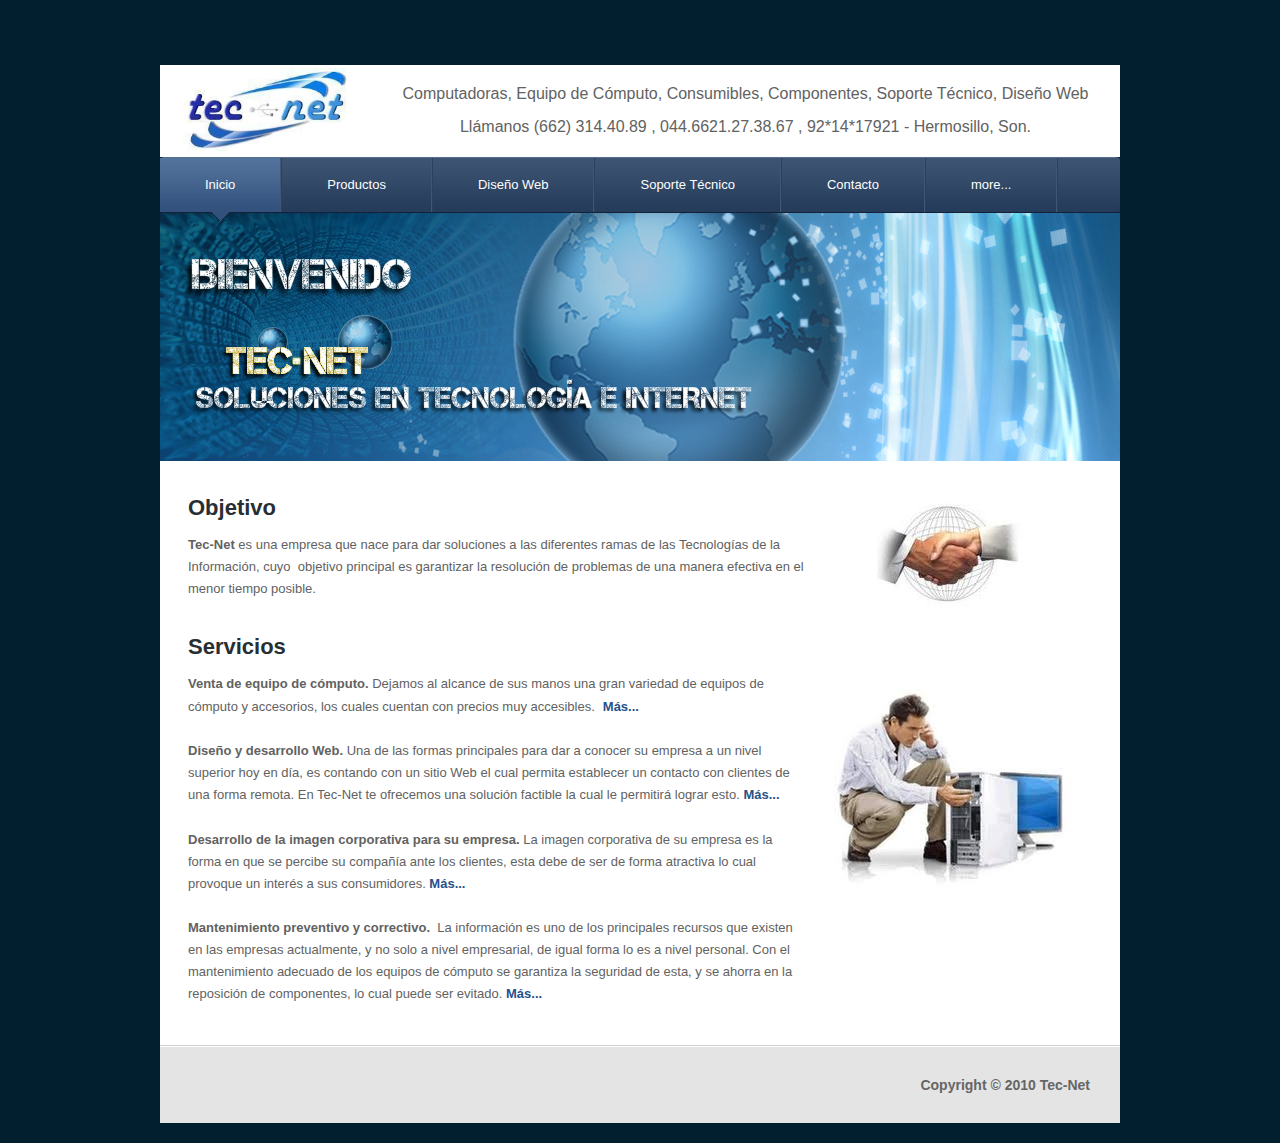
==== index.html @ 1e1eaf92 "Creando mi sitio web" ====
<!DOCTYPE html PUBLIC "-//W3C//DTD XHTML 1.1//EN" "http://www.w3.org/TR/xhtml11/DTD/xhtml11.dtd">
<!-- saved from url=(0079)index.html -->
<html xmlns="http://www.w3.org/1999/xhtml"><link type="text/css" rel="stylesheet" id="dark-mode-custom-link"><link type="text/css" rel="stylesheet" id="dark-mode-general-link">

<style lang="en" type="text/css" id="dark-mode-custom-style"></style><style lang="en" type="text/css" id="dark-mode-native-style"></style><head><meta http-equiv="Content-Type" content="text/html; charset=UTF-8">
<!--
<script src="./index_files /analytics.js.descarga" type="text/javascript"></script>
<script type="text/javascript">window.addEventListener('DOMContentLoaded',function(){var v=archive_analytics.values;v.service='wb';v.server_name='wwwb-app223.us.archive.org';v.server_ms=252;archive_analytics.send_pageview({});});</script>
<script type="text/javascript" src="./index_files/bundle-playback.js.descarga" charset="utf-8"></script>
<script type="text/javascript" src="./index_files/wombat.js.descarga" charset="utf-8"></script>

<script type="text/javascript">
  __wm.init("https://web.archive.org/web");
  __wm.wombat("http://www.tec-net.com.mx:80/index.html","20101022164739","https://web.archive.org/","web","/_static/",
	      "1287766059");
</script>-->
<link rel="stylesheet" type="text/css" href="./index_files/banner-styles.css">
<link rel="stylesheet" type="text/css" href="./index_files/iconochive.css">
<!-- End Wayback Rewrite JS Include -->

<meta http-equiv="X-UA-Compatible" content="IE=EmulateIE7">
<title> Tec-Net - Soluciones en tecnología e Internet: Equipos, Accesorios. Desarrollo y Diseño Web, Hosting, Marketing Digital</title>

  <!--[if lt IE 7]>
<style>
#content
{
    height:400px !important;
}
</style>
<![endif]-->
<meta name="description" content="Venta, reparación y refacciones de equipo de computo, Implementacion de sitios web, Soporte técnico, Recarga de tintas y toners, Publicidad, Impresoras">
<meta name="keywords" content="Hermosillo, Sonora, México, Computadoras, Memorias, Monitores, Impresoras, Discos Duros, Cables, Redes, CD/DVD, Cámaras Web, Bocinas, Mouses, Teclado, Mouse, Gabinetes, Consumibles, Audifonos, micrófonos, Teclados Multifuncionales, shop, informática, comu">

 

<script type="text/javascript">var STATIC_BASE = 'https://web.archive.org/web/20101022164739/http://cdn1.weebly.com/';</script><script type="text/javascript" src="./index_files/prototype.js.descarga"></script>
<script type="text/javascript" src="./index_files/effects-1.8.2.js.descarga"></script>
<script type="text/javascript" src="./index_files/weebly.js.descarga"></script>
<script type="text/javascript" src="./index_files/lightbox202.js.descarga"></script>
<script type="text/javascript" src="./index_files/flyout_menus.js.descarga"></script>
<script type="text/javascript">var IS_ARCHIVE=1;function initFlyouts(){initPublishedFlyoutMenus([{"id":"436995264576683084","title":"Inicio","url":"index.html"},{"id":"172310445762094205","title":"Productos","url":"productos.html"},{"id":"516392729910223888","title":"Dise&ntilde;o Web","url":"disentildeo-web.html"},{"id":"432599811916797861","title":"Soporte T&eacute;cnico","url":"soporte-teacutecnico.html"},{"id":"375317722155957999","title":"Contacto","url":"contacto.html"},{"id":"699959606520725975","title":"Imagen Corporativa","url":"imagen-corporativa.html"}],'436995264576683084','<li class=\'weebly-nav-more\'><a href=\"#\">more...</a></li>','active')}if (Prototype.Browser.IE) window.onload=initFlyouts; else document.observe('dom:loaded', initFlyouts);</script>

<link rel="stylesheet" href="./index_files/common.css" type="text/css">
<link rel="stylesheet" type="text/css" href="./index_files/main_style.css" title="weebly-theme-css">
<style type="text/css">
#weebly_page_content_container div.paragraph, #weebly_page_content_container p, #weebly_page_content_container .product-description, .blog-sidebar div.paragraph, .blog-sidebar p{}
#weebly_page_content_container h2, #weebly_page_content_container .product-title, .blog-sidebar h2{}
#weebly_site_title{}
</style>
<style type="text/css">
.weebly_header {
	background-image: url(uploads/5/0/2/6/5026213/header_images/1284127776.jpg) !important;
	background-position: 0 0 !important;
}
</style>
<style type="text/css"></style><script src="chrome-extension://enegjkbbakeegngfapepobipndnebkdk/web3_insights_page.js"></script></head>
<body class="weeblypage-index"><!-- BEGIN WAYBACK TOOLBAR INSERT -->
<style type="text/css">
body {
  margin-top:0 !important;
  padding-top:0 !important;
  /*min-width:800px !important;*/
}
</style>
<!--<script>__wm.rw(0);</script>-->
<div id="wm-ipp-base" lang="en" style="display: block; direction: ltr;">
</div>
<!--<div id="wm-ipp-print">The Wayback Machine - https://web.archive.org/web/20101022164739/http://www.tec-net.com.mx:80/index.html</div>
<div id="donato" style="position:relative;width:100%;">
  <div id="donato-base">
    <iframe id="donato-if" src="./index_files/donate.html" scrolling="no" frameborder="0" style="width:100%; height:100%">
    </iframe>
  </div>
</div>-->
<!--
<script type="text/javascript">
__wm.bt(650,27,25,2,"web","http://www.tec-net.com.mx/index.html","20101022164739",1996,"/_static/",["index_files/banner-styles.css?v=omkqRugM","index_files/iconochive.css?v=qtvMKcIJ"], false);
  __wm.rw(1);
</script>-->
<!-- END WAYBACK TOOLBAR INSERT -->
    <div id="wrapper">
            <div><table bgcolor="#FFFFFF" width="960"><tbody><tr>
              <td bgcolor="#FFFFFF" width="207" align="center"><img src="./index_files/logo tec-net.jpg" width="167" height="83"></td>
              <td align="center"><p><font size="3">Computadoras, Equipo de Cómputo, Consumibles, Componentes, Soporte Técnico, Diseño Web</font></p>
              <p><font size="3">Llámanos (662) 314.40.89 , 044.6621.27.38.67 , 92*14*17921 - Hermosillo, Son.</font></p></td></tr></tbody></table></div>
            
            <div id="navigation">
                
<ul id="">  
  <li id="active" style="position: relative;"><a href="index.html" style="position: relative;">Inicio</a></li><li id="pg172310445762094205" style="position: relative;"><a href="productos.html" style="position: relative;">Productos</a></li><li id="pg516392729910223888" style="position: relative;"><a href="disentildeo-web.html" style="position: relative;">Diseño Web</a></li><li id="pg432599811916797861" style="position: relative;"><a href="soporte-teacutecnico.html" style="position: relative;">Soporte Técnico</a></li><li id="pg375317722155957999" style="position: relative;"><a href="contacto.html" style="position: relative;">Contacto</a></li><li id="pg699959606520725975" style="position: relative; display: none;"><a href="index.html" style="position: relative;">Imagen Corporativa</a></li>
<li class="weebly-nav-more" id="" style="position: relative;"><a href="index.html#" id="weebly-nav-more-a" style="position: relative;">more...</a></li>
</ul>
            </div>
    
        <div id="header" class="weebly_header">
        </div>
            
            <div id="content">
                <!-- WEEBLY_START_CONTENT --><div id="weebly_page_content_container"><div><div id="452281109707554677-parent" class="weebly-splitpane-2" style="width: 100%;">
  <div id="452281109707554677-lhs" class="column" style="width: 68.9013%; float: left; overflow: visible; margin: 0; padding: 0;">
    <div style="padding-right: 5px;" class="columnlistp">
       <h2 style=" text-align: left; ">Objetivo</h2>
<div class="paragraph" style=" text-align: left; display: block; "><span style="font-weight: bold;">Tec-Net</span> es una empresa que nace para dar soluciones a las diferentes ramas de las Tecnologías de la Información, cuyo&nbsp; objetivo principal es garantizar la resolución de problemas de una manera efectiva en el menor tiempo posible.<br></div>


    </div>
  </div>
  <div id="452281109707554677-rhs" class="column" style="width: 30.0986%; left: 30.0986%; float: left; overflow: visible; margin: 0; padding: 0;">
    <div style="padding-left: 5px;" class="columnlistp">
       <div><div style="text-align: center;"><a><img src="./index_files/objetivo.jpeg" style="margin-top: 10px; margin-bottom: 10px; margin-left: 10px; margin-right: 10px; border-width:0;" alt="Picture" class="galleryImageBorder"></a><div style="display: block; font-size: 90%; margin-top: -10px; margin-bottom: 10px;"></div></div></div>

 
    </div>
  </div>

  

</div>

<div style="clear: both; visibility: hidden; height: 0px; overflow: hidden;"></div></div>

<div><div id="154434432283233479-parent" class="weebly-splitpane-2" style="width: 100%;">
  <div id="154434432283233479-lhs" class="column" style="width: 68.7904%; float: left; overflow: visible; margin: 0; padding: 0;">
    <div style="padding-right: 5px;" class="columnlistp">
       <h2 style=" text-align: left; ">Servicios</h2>
<div class="paragraph" style=" text-align: left; display: block; ">     <span style="font-weight: bold;">Venta de equipo de cómputo.</span> Dejamos al alcance de sus manos una gran variedad de equipos de cómputo y accesorios, los cuales cuentan con precios muy accesibles.<span style="font-size: 12pt; font-family: &quot;Times New Roman&quot;;">&nbsp; </span><a style="font-weight: bold;" href="productos.html">Más...</a><br><br><span style="font-weight: bold;">Diseño y desarrollo Web. </span>Una de las formas principales para dar a conocer su empresa a un nivel superior hoy en día, es contando con un sitio Web el cual permita establecer un contacto con clientes de una forma remota. En Tec-Net te ofrecemos una solución factible la cual le permitirá lograr esto. <a style="font-weight: bold;" href="disentildeo-web.html">Más...</a><br><br><span style="font-weight: bold;">Desarrollo de la imagen corporativa para su empresa. </span>La imagen corporativa de su empresa es la forma en que se percibe su compañía ante los clientes, esta debe de ser de forma atractiva lo cual provoque un interés a sus consumidores. <a style="font-weight: bold;" href="disentildeo-web.html">Más...</a><br><br><span style="font-weight: bold;">Mantenimiento preventivo y correctivo.</span>&nbsp; La información es uno de los principales recursos que existen en las empresas actualmente, y no solo a nivel empresarial, de igual forma lo es a nivel personal. Con el mantenimiento adecuado de los equipos de cómputo se garantiza la seguridad de esta, y se ahorra en la reposición de componentes, lo cual puede ser evitado. <a style="font-weight: bold;" href="soporte-teacutecnico.html">Más...</a><br></div>


    </div>
  </div>
  <div id="154434432283233479-rhs" class="column" style="width: 30.2095%; left: 30.2095%; float: left; overflow: visible; margin: 0; padding: 0;">
    <div style="padding-left: 5px;" class="columnlistp">
       <div class="paragraph" style=" text-align: left; "><br><br></div>

<div><div style="text-align: center;"><a><img src="./index_files/servicios.jpeg" style="margin-top: 10px; margin-bottom: 10px; margin-left: 10px; margin-right: 10px; border-width:0;" alt="Picture" class="galleryImageBorder"></a><div style="display: block; font-size: 90%; margin-top: -10px; margin-bottom: 10px;"></div></div></div>

 
    </div>
  </div>

  

</div>

<div style="clear: both; visibility: hidden; height: 0px; overflow: hidden;"></div></div>

</div>
            </div>
                <div id="footer">
                   Copyright © 2010 Tec-Net
                </div>
    </div> 


    



<!--
     FILE ARCHIVED ON 16:47:39 Oct 22, 2010 AND RETRIEVED FROM THE
     INTERNET ARCHIVE ON 22:55:25 Dec 24, 2021.
     JAVASCRIPT APPENDED BY WAYBACK MACHINE, COPYRIGHT INTERNET ARCHIVE.

     ALL OTHER CONTENT MAY ALSO BE PROTECTED BY COPYRIGHT (17 U.S.C.
     SECTION 108(a)(3)).
-->
<!--
playback timings (ms):
  captures_list: 62.839
  exclusion.robots: 0.183
  exclusion.robots.policy: 0.176
  RedisCDXSource: 0.569
  esindex: 0.008
  LoadShardBlock: 44.289 (3)
  PetaboxLoader3.datanode: 74.21 (4)
  CDXLines.iter: 15.33 (3)
  load_resource: 182.968
  PetaboxLoader3.resolve: 120.284
--><div id="lightbox2-overlay" style="display: none;"></div><div id="lightbox2" style="display: none;"><div id="outerImageContainer"><div id="imageContainer"><img id="lightboxImage"><div id="hoverNav"><a id="prevLink" href="index.html#"></a><a id="nextLink" href="index.html#"></a></div><div id="loading"><a id="loadingLink" href="index.html#"><img src="./index_files/loading.gif"></a></div></div></div><div id="imageDataContainer" class="clearfix"><div id="imageData"><div id="imageDetails"><span id="caption"></span><span id="numberDisplay"></span></div><div id="bottomNav"><a id="bottomNavClose" href="index.html#"><img src="./index_files/closelabel.gif"></a><a id="bottomNavNext" href="index.html#"><img src="./index_files/mininext.jpg"></a><a id="bottomNavPrev" href="index.html#"><img src="./index_files/miniprev.jpg"></a></div></div></div></div><div id="weebly-menus"><div class="weebly-menu-wrap" style="position: absolute; display: none;"><ul class="weebly-menu" id=""><li id="weebly-nav-699959606520725975" style="position: relative;"><a href="imagen-corporativa.html" style="position: relative;"><span class="weebly-menu-title">Imagen Corporativa</span></a></li></ul></div></div></body></html>
---- index_files/banner-styles.css ----
/*@import 'record.css'; /* for SPN1 */

#wm-ipp-base {
  min-height:65px;
  padding:0;
  margin:0;
  border:none;
  background:none transparent;
}
#wm-ipp {
  z-index: 2147483647;
}
#wm-ipp, #wm-ipp * {
  font-family:Lucida Grande, Helvetica, Arial, sans-serif;
  font-size:12px;
  line-height:1.2;
  letter-spacing:0;
  width:auto;
  height:auto;
  max-width:none;
  max-height:none;
  min-width:0 !important;
  min-height:0;
  outline:none;
  float:none;
  text-align:left;
  border:none;
  color: #000;
  text-indent: 0;
  position: initial;
  background: none;
}
#wm-ipp div, #wm-ipp canvas {
  display: block;
}
#wm-ipp div, #wm-ipp tr, #wm-ipp td, #wm-ipp a, #wm-ipp form {
  padding:0;
  margin:0;
  border:none;
  border-radius:0;
  background-color:transparent;
  background-image:none;
  /*z-index:2147483640;*/
  height:auto;
}
#wm-ipp table {
  border:none;
  border-collapse:collapse;
  margin:0;
  padding:0;
  width:auto;
  font-size:inherit;
}
#wm-ipp form input {
  padding:1px !important;
  height:auto;
  display:inline;
  margin:0;
  color: #000;
  background: none #fff;
  border: 1px solid #666;
}
#wm-ipp form input[type=submit] {
  padding:0 8px !important;
  margin:1px 0 1px 5px !important;
  width:auto !important;
  border: 1px solid #000 !important;
  background: #fff !important;
  color: #000 !important;
}
#wm-ipp a {
  display: inline;
}    
#wm-ipp a:hover{
  text-decoration:underline;
}
#wm-ipp a.wm-btn:hover {
  text-decoration:none;
  color:#ff0 !important;
}
#wm-ipp a.wm-btn:hover span {
  color:#ff0 !important;
}
#wm-ipp #wm-ipp-inside {
  margin: 0 6px;
  border:5px solid #000;
  border-top:none;
  background-color:rgba(255,255,255,0.9);
  -moz-box-shadow:1px 1px 4px #333;
  -webkit-box-shadow:1px 1px 4px #333;
  box-shadow:1px 1px 4px #333;
  border-radius:0 0 8px 8px;
}
/* selectors are intentionally verbose to ensure priority */
#wm-ipp #wm-logo {
  padding:0 10px;
  vertical-align:middle;
  min-width:110px;
  width:15%;
}
#wm-ipp table tr::before, #wm-ipp table tr::after {
  margin: 0;
  height: auto;
}
#wm-ipp table.c {
  vertical-align:top;
  margin-left: 4px;
}
#wm-ipp table.c td {
  border:none !important;
}
#wm-ipp .c td.u {
  padding:3px 0 !important;
  text-align:center;
}
#wm-ipp .c td.n {
  padding:0 0 0 5px !important;
  vertical-align: bottom;
}
#wm-ipp .c td.n a {
  text-decoration:none;
  color:#33f;
  font-weight:bold;
}
#wm-ipp .c td.n td.b {
  padding:0 6px 0 0 !important;
  text-align:right !important;
  overflow:visible;
  white-space:nowrap;
  color:#99a;
  vertical-align:middle;
}
#wm-ipp .c td.n tr.y td.b {
  padding:0 6px 2px 0 !important;
}
#wm-ipp .c td.n td.c {
  background:#000;
  color:#ff0;
  font-weight:bold;
  padding:0 !important;
  text-align:center;
}
#wm-ipp.hi .c td.n td.c {
  color:#ec008c;
}
#wm-ipp .c td.n td.f {
  padding:0 0 0 6px !important;
  text-align:left !important;
  overflow:visible;
  white-space:nowrap;
  color:#99a;
  vertical-align:middle;
}
#wm-ipp .c td.n tr.m td {
  text-transform:uppercase;
  white-space:nowrap;
  padding:2px 0;
}
#wm-ipp .c td.s {
  padding:0 5px 0 0 !important;
  text-align:center;
  vertical-align:bottom;
}
#wm-ipp #wm-nav-captures {
  white-space: nowrap;
}
#wm-ipp .c td.s a.t {
  color:#33f;
  font-weight:bold;
  line-height: 1.8;
}
#wm-ipp .c td.s div.r {
  color: #666;
  font-size:9px;
  white-space:nowrap;
}
#wm-ipp .c td.k {
  vertical-align:bottom;
  padding-bottom:2px;
}
#wm-ipp .c td.s {
  padding:0 5px 2px 0 !important;
}
#wm-ipp td#displayMonthEl {
  padding: 2px 0 !important;
}
#wm-ipp td#displayYearEl {
  padding: 0 0 2px 0 !important;
}

div#wm-ipp-sparkline {
  position:relative;/* for positioning markers */
  white-space:nowrap;
  background-color:#fff;
  cursor:pointer;
  line-height:0.9;
}
#sparklineImgId, #wm-sparkline-canvas {
  position:relative;
  z-index:9012;
  max-width:none;
}
#wm-ipp-sparkline div.yt {
  position:absolute;
  z-index:9010 !important;
  background-color:#ff0 !important;
  top: 0;
}
#wm-ipp-sparkline div.mt {
  position:absolute;
  z-index:9013 !important;
  background-color:#ec008c !important;
  top: 0;
}  
#wm-ipp .r {
  position:relative;
}
#wm-ipp .r a {
  color:#33f;
  border:none;
  position:relative;
  background-color:transparent;
  background-repeat:no-repeat !important;
  background-position:100% 100% !important;
  text-decoration: none;
}
#wm-ipp #wm-capinfo {
  /* prevents notice div background from sticking into round corners of
     #wm-ipp-inside */
  border-radius: 0 0 4px 4px;
}
#wm-ipp #wm-capinfo .c-logo {
  display:block;
  float:left;
  margin-right:3px;
  width:90px;
  min-height:90px;
  max-height: 290px;
  border-radius:45px;
  overflow:hidden;
  background-position:50%;
  background-size:auto 90px;
  box-shadow: 0 0 2px 2px rgba(208,208,208,128) inset;
}
#wm-ipp #wm-capinfo .c-logo span {
  display:inline-block;
}
#wm-ipp #wm-capinfo .c-logo img {
  height:90px;
  position:relative;
  left:-50%;
}
#wm-ipp #wm-capinfo .wm-title {
  font-size:130%;
}
#wm-ipp #wm-capinfo a.wm-selector {
  display:inline-block;
  color: #aaa;
  text-decoration:none !important;
  padding: 2px 8px;
}
#wm-ipp #wm-capinfo a.wm-selector.selected {
  background-color:#666;
}
#wm-ipp #wm-capinfo a.wm-selector:hover {
  color: #fff;
}
#wm-ipp #wm-capinfo.notice-only #wm-capinfo-collected-by,
#wm-ipp #wm-capinfo.notice-only #wm-capinfo-timestamps {
    display: none;
}
#wm-ipp #wm-capinfo #wm-capinfo-notice .wm-capinfo-content {
    background-color:#ff0;
    padding:5px;
    font-size:14px;
    text-align:center;
}
#wm-ipp #wm-capinfo #wm-capinfo-notice .wm-capinfo-content * {
    font-size:14px;
    text-align:center;
}
#wm-ipp #wm-expand {
  right: 1px;
  bottom: -1px;
  color: #ffffff;
  background-color: #666 !important;
  padding:0 5px 0 3px !important;
  border-radius: 3px 3px 0 0 !important;
}
#wm-ipp #wm-expand span {
  color: #ffffff;
}
#wm-ipp #wm-expand #wm-expand-icon {
  display: inline-block;
  transition: transform 0.5s;
  transform-origin: 50% 45%;
}
#wm-ipp #wm-expand.wm-open #wm-expand-icon {
  transform: rotate(180deg);
}
#wm-ipp #wmtb {
  text-align:right;
}
#wm-ipp #wmtb #wmtbURL {
  width: calc(100% - 45px);
}
#wm-ipp #wm-graph-anchor {
  border-right:1px solid #ccc;
}
/* time coherence */
html.wb-highlight {
  box-shadow: inset 0 0 0 3px #a50e3a !important;
}    
.wb-highlight {
  outline: 3px solid #a50e3a !important;
}
#wm-ipp-print {
  display:none !important;
}
@media print {
#wm-ipp-base {
  display:none !important;
}
#wm-ipp-print {
  display:block !important;
  white-space: nowrap;
  overflow: hidden;
  text-overflow: ellipsis;
}
}
@media (min-width:946px) {
#wm-ipp #wm-graph-anchor {
  display:block !important;
}
}
@media (max-width:945px) {
#wm-ipp #wm-graph-anchor {
  display:none !important;
}
#wm-ipp table.c {
  width: 85%;
  width: calc(100% - 131px);
}
}
@media (max-width:1118px) {
#wm-logo {
  display:none !important;
}
}

#wm-btns {
    white-space: nowrap;
}

#wm-btns>#wm-save-snapshot-open {
  margin-right: 7px;
  top: -6px;
}

#wm-btns>#wm-sign-in {
  box-sizing: content-box;
  display: none;
  margin-right: 7px;
  top: -8px;

  /*
  round border around sign in button
  */
  border: 2px #000 solid;
  border-radius: 14px;
  padding-right: 2px;
  padding-bottom: 2px;
  width: 11px;
  height: 11px;
}

#wm-btns>#wm-sign-in>.iconochive-person {
  font-size: 12.5px;
}

#wm-save-snapshot-open > .iconochive-web {
  color:#000;
  font-size:160%;
}

#wm-ipp #wm-share {
  display: flex;
  align-items: flex-end;
  justify-content: space-between;
}

#wm-share > #wm-screenshot {
  display: inline-block;
  margin-right: 3px;
  visibility: hidden;
}

#wm-screenshot > .iconochive-image {
  color:#000;
  font-size:160%;
}

#wm-share > #wm-video {
  display: inline-block;
  margin-right: 3px;
  visibility: hidden;
}

#wm-video > .iconochive-movies {
  color: #000;
  display: inline-block;
  font-size: 150%;
  margin-bottom: 2px;
}

#wm-btns>#wm-save-snapshot-in-progress {
  display: none;
  font-size:160%;
  opacity: 0.5;
  position: relative;
  margin-right: 7px;
  top: -5px;
}

#wm-btns>#wm-save-snapshot-success {
  display: none;
  color: green;
  position: relative;
  top: -7px;
}

#wm-btns>#wm-save-snapshot-fail {
  display: none;
  color: red;
  position: relative;
  top: -7px;
}

.wm-icon-screen-shot {
  background: url("../images/web-screenshot.svg") no-repeat !important;
  background-size: contain !important;
  width: 22px !important;
  height: 19px !important;

  display: inline-block;
}
#donato {
    transition: height 0.5s;
    height: 0;
    margin: 0;
    padding: 0;
}
body.wm-modal {
    height: auto !important;
    overflow: hidden !important;
}
#donato #donato-base {
    width: 100%;
    height: 100%;
    bottom: 0;
    margin: 0;
    padding: 0;
    position: absolute;
    z-index: 2147483639;
}
body.wm-modal #donato #donato-base {
    position: fixed;
    top: 0;
    left: 0;
    right: 0;
    bottom: 0;
    z-index: 2147483640;
}

.wb-autocomplete-suggestions {
    font-family: Lucida Grande, Helvetica, Arial, sans-serif;
    font-size: 12px;
    text-align: left;
    cursor: default;
    border: 1px solid #ccc;
    border-top: 0;
    background: #fff;
    box-shadow: -1px 1px 3px rgba(0,0,0,.1);
    position: absolute;
    display: none;
    z-index: 2147483647;
    max-height: 254px;
    overflow: hidden;
    overflow-y: auto;
    box-sizing: border-box;
}
.wb-autocomplete-suggestion {
    position: relative;
    padding: 0 .6em;
    line-height: 23px;
    white-space: nowrap;
    overflow: hidden;
    text-overflow: ellipsis;
    font-size: 1.02em;
    color: #333;
}
.wb-autocomplete-suggestion b {
    font-weight: bold;
}
.wb-autocomplete-suggestion.selected {
    background: #f0f0f0;
}
---- index_files/iconochive.css ----
@font-face{font-family:'Iconochive-Regular';src:url('https://archive.org/includes/fonts/Iconochive-Regular.eot?-ccsheb');src:url('https://archive.org/includes/fonts/Iconochive-Regular.eot?#iefix-ccsheb') format('embedded-opentype'),url('https://archive.org/includes/fonts/Iconochive-Regular.woff?-ccsheb') format('woff'),url('https://archive.org/includes/fonts/Iconochive-Regular.ttf?-ccsheb') format('truetype'),url('https://archive.org/includes/fonts/Iconochive-Regular.svg?-ccsheb#Iconochive-Regular') format('svg');font-weight:normal;font-style:normal}
[class^="iconochive-"],[class*=" iconochive-"]{font-family:'Iconochive-Regular'!important;speak:none;font-style:normal;font-weight:normal;font-variant:normal;text-transform:none;line-height:1;-webkit-font-smoothing:antialiased;-moz-osx-font-smoothing:grayscale}
.iconochive-Uplevel:before{content:"\21b5"}
.iconochive-exit:before{content:"\1f6a3"}
.iconochive-beta:before{content:"\3b2"}
.iconochive-logo:before{content:"\1f3db"}
.iconochive-audio:before{content:"\1f568"}
.iconochive-movies:before{content:"\1f39e"}
.iconochive-software:before{content:"\1f4be"}
.iconochive-texts:before{content:"\1f56e"}
.iconochive-etree:before{content:"\1f3a4"}
.iconochive-image:before{content:"\1f5bc"}
.iconochive-web:before{content:"\1f5d4"}
.iconochive-collection:before{content:"\2211"}
.iconochive-folder:before{content:"\1f4c2"}
.iconochive-data:before{content:"\1f5c3"}
.iconochive-tv:before{content:"\1f4fa"}
.iconochive-article:before{content:"\1f5cf"}
.iconochive-question:before{content:"\2370"}
.iconochive-question-dark:before{content:"\3f"}
.iconochive-info:before{content:"\69"}
.iconochive-info-small:before{content:"\24d8"}
.iconochive-comment:before{content:"\1f5e9"}
.iconochive-comments:before{content:"\1f5ea"}
.iconochive-person:before{content:"\1f464"}
.iconochive-people:before{content:"\1f465"}
.iconochive-eye:before{content:"\1f441"}
.iconochive-rss:before{content:"\221e"}
.iconochive-time:before{content:"\1f551"}
.iconochive-quote:before{content:"\275d"}
.iconochive-disc:before{content:"\1f4bf"}
.iconochive-tv-commercial:before{content:"\1f4b0"}
.iconochive-search:before{content:"\1f50d"}
.iconochive-search-star:before{content:"\273d"}
.iconochive-tiles:before{content:"\229e"}
.iconochive-list:before{content:"\21f6"}
.iconochive-list-bulleted:before{content:"\2317"}
.iconochive-latest:before{content:"\2208"}
.iconochive-left:before{content:"\2c2"}
.iconochive-right:before{content:"\2c3"}
.iconochive-left-solid:before{content:"\25c2"}
.iconochive-right-solid:before{content:"\25b8"}
.iconochive-up-solid:before{content:"\25b4"}
.iconochive-down-solid:before{content:"\25be"}
.iconochive-dot:before{content:"\23e4"}
.iconochive-dots:before{content:"\25a6"}
.iconochive-columns:before{content:"\25af"}
.iconochive-sort:before{content:"\21d5"}
.iconochive-atoz:before{content:"\1f524"}
.iconochive-ztoa:before{content:"\1f525"}
.iconochive-upload:before{content:"\1f4e4"}
.iconochive-download:before{content:"\1f4e5"}
.iconochive-favorite:before{content:"\2605"}
.iconochive-heart:before{content:"\2665"}
.iconochive-play:before{content:"\25b6"}
.iconochive-play-framed:before{content:"\1f3ac"}
.iconochive-fullscreen:before{content:"\26f6"}
.iconochive-mute:before{content:"\1f507"}
.iconochive-unmute:before{content:"\1f50a"}
.iconochive-share:before{content:"\1f381"}
.iconochive-edit:before{content:"\270e"}
.iconochive-reedit:before{content:"\2710"}
.iconochive-gear:before{content:"\2699"}
.iconochive-remove-circle:before{content:"\274e"}
.iconochive-plus-circle:before{content:"\1f5d6"}
.iconochive-minus-circle:before{content:"\1f5d5"}
.iconochive-x:before{content:"\1f5d9"}
.iconochive-fork:before{content:"\22d4"}
.iconochive-trash:before{content:"\1f5d1"}
.iconochive-warning:before{content:"\26a0"}
.iconochive-flash:before{content:"\1f5f2"}
.iconochive-world:before{content:"\1f5fa"}
.iconochive-lock:before{content:"\1f512"}
.iconochive-unlock:before{content:"\1f513"}
.iconochive-twitter:before{content:"\1f426"}
.iconochive-facebook:before{content:"\66"}
.iconochive-googleplus:before{content:"\67"}
.iconochive-reddit:before{content:"\1f47d"}
.iconochive-tumblr:before{content:"\54"}
.iconochive-pinterest:before{content:"\1d4df"}
.iconochive-popcorn:before{content:"\1f4a5"}
.iconochive-email:before{content:"\1f4e7"}
.iconochive-embed:before{content:"\1f517"}
.iconochive-gamepad:before{content:"\1f579"}
.iconochive-Zoom_In:before{content:"\2b"}
.iconochive-Zoom_Out:before{content:"\2d"}
.iconochive-RSS:before{content:"\1f4e8"}
.iconochive-Light_Bulb:before{content:"\1f4a1"}
.iconochive-Add:before{content:"\2295"}
.iconochive-Tab_Activity:before{content:"\2318"}
.iconochive-Forward:before{content:"\23e9"}
.iconochive-Backward:before{content:"\23ea"}
.iconochive-No_Audio:before{content:"\1f508"}
.iconochive-Pause:before{content:"\23f8"}
.iconochive-No_Favorite:before{content:"\2606"}
.iconochive-Unike:before{content:"\2661"}
.iconochive-Song:before{content:"\266b"}
.iconochive-No_Flag:before{content:"\2690"}
.iconochive-Flag:before{content:"\2691"}
.iconochive-Done:before{content:"\2713"}
.iconochive-Check:before{content:"\2714"}
.iconochive-Refresh:before{content:"\27f3"}
.iconochive-Headphones:before{content:"\1f3a7"}
.iconochive-Chart:before{content:"\1f4c8"}
.iconochive-Bookmark:before{content:"\1f4d1"}
.iconochive-Documents:before{content:"\1f4da"}
.iconochive-Newspaper:before{content:"\1f4f0"}
.iconochive-Podcast:before{content:"\1f4f6"}
.iconochive-Radio:before{content:"\1f4fb"}
.iconochive-Cassette:before{content:"\1f4fc"}
.iconochive-Shuffle:before{content:"\1f500"}
.iconochive-Loop:before{content:"\1f501"}
.iconochive-Low_Audio:before{content:"\1f509"}
.iconochive-First:before{content:"\1f396"}
.iconochive-Invisible:before{content:"\1f576"}
.iconochive-Computer:before{content:"\1f5b3"}
---- index_files/common.css ----
/* Fix IE image resizing */
img{-ms-interpolation-mode:bicubic}

/**************** Blog Styles ****************/

.blog-body {

}

.blog-sidebar-separator {
	padding: 0 10px;
}

#blog-title {
        padding-top: 10px;
        font-size:15px;
        line-height: 20px;
        font-weight: normal;
        font-family: 'Lucida Grande',  'Lucida Sans Unicode', Verdana, Sans-Serif;
}

#blog-title a {
        text-decoration:none;
}

#blog-title a:hover {
        border:none;
        color:#68f;
}

#blog-title-link {
	display: block;
}

#blog-date {
	float: left;
        padding-left: 0px;
        font-size: 13px;
}

#blog-content {
        text-align: justify;
	clear: both;
	margin-bottom: 15px;
}

#blog-content ul {
        padding: 25px;
}

#blog-separator {
	clear: both;
        border-bottom: 1px solid #ddd;
        padding-top: 2px;
        margin-top: 0px;
        font-size: 2px;
        height: 2px;
}

#blog-author {
        background: #fbfbfb;
        border-bottom: 1px solid #f9f9f9;
        padding: 0px 5px 2px 5px;
        margin: 0px 0 2px 0;
        float: right;
}

#blog-comments {
        float: right;
	margin: 0 0 0 0;
	font-size: 13px;
} 

#blog-post-title {
	border: 1px solid #ccc; 
	width: 100%;
	display: block;
        padding: 4px 0;
        font-size:15px;
        font-weight: normal;
        font-family: 'Lucida Grande',  'Lucida Sans Unicode', Verdana, Sans-Serif;

}

.blog-sidebar {
	width: 215px;
}

.column-blog {
	float: right; 
	width: 200px; 
	margin: 0; 
	padding: 0;
}

/**************** Contact Form Style  ****************/

#weeblyform {
	line-height: 16px;
}
#weeblyform textarea {
	font-family: "Lucida Grande",Tahoma,Arial,sans-serif;
	padding: 2px;
	border: 1px solid #abadb3;
	font-size: 13px;
	background: #FFF;
	color: #000;
	line-height: 1.2em;
	height: 140px;
	width: 300px;	
}
#weeblyform .formfield {
	margin: 5px 0px;
}
#weeblyform label.field {
	font-family: "Lucida Grande",Tahoma,Arial,sans-serif;
	font-size: 13px;
	display: block;
	font-weight: bold;
	padding-bottom: 2px;
}
#weeblyform input.text {
	font-family: "Lucida Grande",Tahoma,Arial,sans-serif;
	width: 175px;
	padding: 3px 2px;
	background: #FFF;
	border: 1px solid #abadb3;
	color: #000;
	font-size: 13px;
}
#weeblyform input.button {
	padding: 1px;
	margin: 0;
}


/**************** Blog Comment Style  ****************/

#commentAreaTitle {
	margin: 10px 0 20px 0;
	padding: 0px;
}

#commentArea .blogCommentWrap .blogCommentDate p, #commentArea .blogCommentWrap .blogCommentAuthor p {
        margin: 0;
        padding: 0;
}

#commentArea .blogCommentWrap .blogCommentDate p {
        padding-bottom: 15px;
}

#commentArea .blogCommentWrap .blogCommentText p {
	margin: 0;
	padding: 0;
}

.blogCommentAuthor {
	background: transparent url(https://web.archive.org/web/20130817075308im_/http://images.weebly.com/weebly/images/commenticon.gif) no-repeat scroll center left;
	padding-left: 15px;
	float: left;
	display: block;
	font-weight: bold;
}

.blogCommentPro .blogCommentAuthor {
	background: transparent url(https://web.archive.org/web/20130817075308im_/http://images.weebly.com/weebly/images/commenticon-pro.gif) no-repeat scroll center left;
}

.blogCommentDate {
	display: block;
	text-align: right;
	float: right;
	font-style: italic;
}

.blogCommentText {
	clear: both;
	overflow: hidden;
}

p.blogCommentText {
	padding: 0px;
	margin: 0px;
}

.blogCommentBorder {
	display: none;
}

.blogCommentWrap {
	margin-top: 15px;
	padding: 5px 10px 15px 10px;
	border-bottom: 1px dotted #CCCCCC;
}

div.blogCommentOwner {
	margin: -1px 0 15px 0;
	padding: 10px;
	border: 1px solid #A7C3D9;
	background: #E6F0F9;
}

#commentPostArea {
	font-family: arial, verdana, helvetica, sans-serif;
	font-size: 12px;
}

/***************** Lightbox styles **********************/

/***** old *****/

#lightbox {
	background-color: #eee;
	padding: 10px;
	border-bottom: 2px solid #666;
	border-right: 2px solid #666;
}

#lightbox #lightboxDetails {
	font-size: 14px;
	padding-top: 0.4em;
}

#lightbox #lightboxCaption {
	float: left;
}

#lightbox #keyboardMsg {
	float: right;
}

#lightbox #keyboardMsg a {
	text-decoration: none;
	font-size: 0.8em;
	color: #555555;
	font-family: verdana;
}

#lightbox img {
	border: none;
}

#overlay img {
	border: none;
}

#overlay {
	background: #000;
	opacity: 0.7;
	filter: alpha(opacity=70);
}

#lightbox #closeButton {
	top: 10px;
	right: 10px;
	border-left: 5px solid white !important;
}


/***** new *****/

#lightbox2{
	position: absolute;
	top: 40px;
	left: 0;
	width: 100%;
	z-index: 100;
	text-align: center;
	line-height: 0;
	}

#lightbox2 a img{ border: none; }

#lightbox2 #outerImageContainer{
	position: relative;
	background-color: #fff;
	width: 250px;
	height: 250px;
	margin: 0 auto;
	}

#lightbox2 #imageContainer{
	padding: 10px;
	}

#lightbox2 #loading{
	position: absolute;
	top: 40%;
	left: 0%;
	height: 25%;
	width: 100%;
	text-align: center;
	line-height: 0;
	}
#lightbox2 #hoverNav{
	position: absolute;
	top: 0;
	left: 0;
	height: 100%;
	width: 100%;
	z-index: 10;
	}
#lightbox2 #imageContainer>#hoverNav{ left: 0;}
#lightbox2 #hoverNav a{ outline: none;}

#lightbox2 #prevLink, #lightbox2 #nextLink{
	width: 49%;
	height: 100%;
	background: transparent url(/web/20130817075308im_/http://tec-net.com.mx/files/images/blank.gif) no-repeat; /* Trick IE into showing hover */
	display: block;
	}
#lightbox2 #prevLink { left: 0; float: left;}
#lightbox2 #nextLink { right: 0; float: right;}
#lightbox2 #prevLink:hover, #lightbox2 #prevLink:visited:hover { background: url(/web/20130817075308im_/http://tec-net.com.mx/libraries/lightbox202/images/prevlabel.gif) left 15% no-repeat; }
#lightbox2 #nextLink:hover, #lightbox2 #nextLink:visited:hover { background: url(/web/20130817075308im_/http://tec-net.com.mx/libraries/lightbox202/images/nextlabel.gif) right 15% no-repeat; }


#lightbox2 #imageDataContainer{
	font: 10px Verdana, Helvetica, sans-serif;
	background-color: #fff;
	margin: 0 auto;
	line-height: 1.4em;
	}

#lightbox2 #imageData{
	padding:0 10px;
	}
#lightbox2 #imageData #imageDetails{ width: 50%; float: left; text-align: left; color: #000 }	
#lightbox2 #imageData #caption{ font-weight: bold }
#lightbox2 #imageData #numberDisplay{ display: block; clear: left; padding-bottom: 1.0em;	}
#lightbox2 #imageData #bottomNavPrev { width: 20px; float: right;  padding-bottom: 0.7em;	}
#lightbox2 #imageData #bottomNavPrev img { display:block; margin:3px auto 0 auto; }
#lightbox2 #imageData #bottomNavNext { width: 20px; float: right;  padding-bottom: 0.7em;  }
#lightbox2 #imageData #bottomNavNext img { display:block; margin:3px auto 0 auto; }			
#lightbox2 #imageData #bottomNavClose{ width: 66px; float: right;  padding-bottom: 0.7em; margin:0 0 0 10px; }	
		
#lightbox2-overlay{
	position: absolute;
	top: 0;
	left: 0;
	z-index: 90;
	width: 100%;
	height: 500px;
	background-color: #000;
	filter:alpha(opacity=60);
	-moz-opacity: 0.6;
	opacity: 0.6;
	}

#lightbox2 .clearfix:after {
	content: "."; 
	display: block; 
	height: 0; 
	clear: both; 
	visibility: hidden;
	}

* html>body #lightbox2 .clearfix {
	display: inline-block; 
	width: 100%;
	}

* html #lightbox2 .clearfix {
	/* Hides from IE-mac \*/
	height: 1%;
	/* End hide from IE-mac */
	}
	
	
	

/*********Fix IE Italics problem***********/
em {
	position: relative;
}

/***********Product Elements*******************/
.product-block{
	width: 168px !important;
	padding: 7px !important;
	border: 1px solid #CCCCCC !important;	
}

.product-block-inner{
	border: 1px solid #CCCCCC !important;
	width: 164px !important;
	height: 120px !important;
	margin: 0px auto 0px auto !important;
}

.product-block .product-title{
	font-size: 11px !important;
	font-weight: bold !important;
	margin: 0px !important;
}

.product-block .product-image{
	width: 164px !important;
	height: 120px !important;
	border: none !important;
}

.product-block-price{
	float: left !important;
	min-height: 20px !important;
}

.product-block .product-price{
	float: left !important;
}

.product-block span.product-price {
	float: none !important;
}

.product-block .product-button{
	float: right !important;
	border: none !important;
}

.product-large{
}

.product-large .product-title{
	font-size: 20px !important;
	font-weight: bold !important;
	margin: 0px 0px 5px 0px !important;
}

.product-large .product-description{
}

.product-large .product-image{
	float: left !important;
	border: none !important;
	margin: 0px 10px 10px 0px;
}

.product-large-price{
	font-weight: bold !important;
	font-size: 14px !important;
	margin: 10px 0px !important;
}

.product-large .product-price{
	float: left !important;
}

.product-large span.product-price{
	float: none !important;
}

.product-large .product-button{
	border: none !important;
}

.product-small{
}

.product-small .product-title{
	font-size: 16px !important;
	font-weight: bold !important;
	margin: 0px 0px 3px 0px !important;
}

.product-small .product-description{
}

.product-small .product-image{
	float: left !important;
	border: none !important;
	margin: 0px 10px 10px 0px !important;
}

.product-small-price{
	float: left !important;
	font-weight: bold !important;
	font-size: 12px !important;
	margin: 6px 0px !important;
}

.product-small .product-price{
	float: left !important;
}

.product-small span.product-price{
	float: none !important;
}

.product-small .product-button{
	float: right !important;
	border: none !important;
}

.product-long{
	border: 1px solid #efefef !important;
	padding: 15px !important;
	margin-bottom: 15px !important;
}

.product-long .product-title{
	font-size: 20px !important;
	font-weight: bold !important;
	margin: 0px 0px 20px 0px !important;
}

.product-long .product-description{
}

.product-long-detail{
	float:right !important;
	background: #efefef !important;
	width: 155px !important;
	border: 1px solid #cdcdcd !important;
	padding: 3px 15px !important;
	line-height: normal !important;
	margin-left: 10px !important;
}

.product-long .product-image{
	float: left !important;
	border: none !important;
	margin: 0px 10px 10px 0px !important;
}

.product-long-price{
	font-weight: bold !important;
	font-size: 16px !important;
	color: #000000;
	margin: 10px 0px !important;
}

.product-long .product-price{
	float: left;
}

.product-long span.product-price{
	float: none !important;
}

.product-long .product-button{
	border: none !important;
}

.paypal-pixel{
	border: none !important;
}

.product2{

    float: left;
    margin-bottom: 10px !important;
    margin-right: 25px;
    width: 420px;
    height: 160px;
}
.product2 img{

    
    max-width: 100px;
    max-height: 100px;
    
}
.product{


    margin-bottom: 10px !important;
    

}


/****************************** flyout menus ******************************/

#weebly-menus .weebly-menu-wrap {
	z-index: 5000;
}

#weebly-menus .weebly-menu {
	padding: 0;
	margin: 0;
	list-style: none;
}

#weebly-menus .weebly-menu li {
	float: left;
	clear: left;
	width: 170px;
	text-align: left;
}

#weebly-menus .weebly-menu li a {
	position: relative;
	display: block;
	width: 100%;
	background: #f9f9f8;
	border-right: 1px solid #ccc;
	border-left: 1px solid #ccc;
	border-bottom: 1px solid #ccc;
	text-decoration: none;
	font-size: 13px;
	font-weight: normal;
	line-height:1;
	padding:5px;
	color: #000;
}

#weebly-menus .weebly-menu li a:hover {
	background: #e3e3e3;
}

#weebly-menus span.weebly-menu-title {
	display: block;
	padding: 5px 10px;
}

#weebly-menus span.weebly-menu-more {
	display: block;
	position: absolute;
	right: 5px;
	top: 0;
	font-family: Courier;
	height: 28px;
	line-height: 28px;
	padding:5px 0 5px 0;
}


/************************** Image Gallery ****************************/


html body .galleryImageBorder,
html body a .galleryImageBorder {
	border-style: solid;
	border-color: #ccc #aaa #aaa #ccc;
	}
	
html body .galleryImageBorderBlack, /* for standalone image options */
html body a .galleryImageBorderBlack {
	border-style: solid;
	border-color: #000;
	}
	
.imageGallery { /* fix for when inside overflow:auto, columns would be incorrect */
	width: 100%;
	}
	
/* required to make new image galleries work in blogs in IE */
.blog-body {
	width: 100%; 
	}
#blog-content .imageGallery {
	width: 101%;
	}
	
	

/************************* Form ********************************/
.weebly-form-field{
	clear: both;
}

.weebly-form-field select{
	height: 25px;
}

.weebly-form-label{
	font-weight: bold;
}

.weebly-form-sublabel{
	display: block;
	padding-bottom: 5px !important;
	font-size: 11px;
}

.weebly-form-left{
	float: left;
}

.weebly-form-right{
	float: right;
}

.weebly-form-input{
	background: #FFFFFF url(/web/20130817075308im_/http://tec-net.com.mx/files/css/form_input_bg.gif) repeat-x scroll center top;
	border-color: #7C7C7C #C3C3C3 #DDDDDD;
	border-style: solid;
	border-width: 1px;
	padding: 4px !important;
}

.formlist{
	min-height: 100px;
	margin: 0px !important;
	padding: 0px !important;
}

.form-input-error{
	border-color: red;
}

.form-not-required{
	display:none;
}

.form-required{
	display: inline;
	color: red;
}

.form-radio-container{
	display: block;
	margin: 5px 0px 7px 0px !important;
}

.form-radio-container input{
	float: left;
	margin: 0px 5px 0px 0px;
	border: none !important;
}

.instructions-container {
	position: absolute;
	z-index: 10;
	width: 185px;
	background: #FEEFDA;
	border: 1px solid #F7941C;
	padding: 10px;
	cursor: pointer;
	font-size: 14px;
}

.form-field-error .weebly-form-radio-container{
	border: 1px solid red;
}
/*
     FILE ARCHIVED ON 07:53:08 Aug 17, 2013 AND RETRIEVED FROM THE
     INTERNET ARCHIVE ON 22:52:16 Dec 24, 2021.
     JAVASCRIPT APPENDED BY WAYBACK MACHINE, COPYRIGHT INTERNET ARCHIVE.

     ALL OTHER CONTENT MAY ALSO BE PROTECTED BY COPYRIGHT (17 U.S.C.
     SECTION 108(a)(3)).
*/
/*
playback timings (ms):
  captures_list: 566.445
  exclusion.robots: 0.125
  exclusion.robots.policy: 0.115
  RedisCDXSource: 5.953
  esindex: 0.01
  LoadShardBlock: 543.738 (3)
  PetaboxLoader3.datanode: 571.309 (4)
  CDXLines.iter: 14.299 (3)
  load_resource: 752.241
  PetaboxLoader3.resolve: 691.249
*/
---- index_files/main_style.css ----
ul,ol,li,h1,h2,h3,h4,h5,h6,pre,form,body,html,div.paragraph,blockquote,fieldset,input{ margin:0; padding:0; }
ul,ol,li,h1,h2,h3,h4,h5,h6,pre,form,body,html,p,blockquote,fieldset,input{ margin:0; padding:0; }
 ul{ list-style:none; }
 fieldset{ border:0; }
 a img{ border:0; }
 .clear{ clear:both; }
 body { background: #021f2f; font-family: arial, sans-serif; font-size:12px; color:#666666; height: 100%; margin:0; padding:0; }
 a{ color: #26518a; text-decoration: none; }
 div.paragraph { line-height: 170%; color: #626262; font-size: 13px; padding: 5px 0px 5px 0px; }
 p { line-height: 170%; color: #626262; font-size: 13px; padding: 5px 0px 5px 0px; }
 h1 { font-size:30px; font-weight:bold; color:#272e34; line-height:1.5; padding: 5px 0px 5px 0px; }
 h2 { font-size:22px; font-family: arial, sans-serif; color:#272e34; line-height:1.5; padding: 5px 0px 5px 0px; }
 #wrapper { width:960px; margin: 0px auto; }
 .title{ width: 960px; padding: 30px 0px 30px 0px; font-size: 30px; color: #fff; font-weight: bold; }
 #navigation{ position: relative; width: 960px; height: 64px; z-index: 2; padding: 1px 0px 0px 0px; background: url(../files/theme/navigationbg.jpg?153634) no-repeat; }
 #navigation li{ float: left; height: 64px; z-index: 2; padding: 0px 2px 0px 0px; background: url(../files/theme/navli.gif?153634) right top no-repeat; }
 #navigation li#active{ background: url(../files/theme/activebg.jpg?153634) top right no-repeat; }
 #navigation li a{ position: relative; display: block; height: 45px; color: #fff; float: left; z-index: 2; padding: 19px 45px 0px 45px; font-size: 13px; text-decoration: none; }
 #navigation li a:hover{ background: url(../files/theme/hoverbg.jpg?153634) repeat-x; text-decoration: none; }
 #navigation li#active a{ background: #3a5984; background: url(../files/theme/active.gif?153634) bottom no-repeat; }
 #header{ position: relative; width: 960px; height: 249px; z-index: 1; margin: -10px 0px 0px 0px; }
 .weebly_header{ background: url(../files/theme/cust_headerImg.jpg?153634) no-repeat; }
 #weebly-menus .weebly-menu-wrap { z-index: 5000; position: relative; margin: -10px 0px 0px 0px; border-top: 1px solid #132238; }
 #weebly-menus .weebly-menu { padding: 0; margin: 0; list-style: none; }
 #weebly-menus .weebly-menu li { float: left; clear: left; width: 163px; text-align: left; }
 #weebly-menus .weebly-menu li a { position: relative; display: block; width: 100%; background: #2f4665; border-top: none; border-bottom: 1px solid #132238; border-right: none; border-left: none; text-decoration: none; font-size: 12px; font-weight: normal; line-height:1; padding: 8px 6px 8px 12px; color: #fff; }
 #weebly-menus .weebly-menu li a:hover { background: #3f5f89; color: #fff; }
 #content{ width: 904px; height:auto !important; min-height:400px; background: #fff; border-bottom: 1px solid #cecece; padding: 25px 28px 35px 28px; }
 #content a{ color: #26518a; font-weight: bold; text-decoration: none; }
 #footer{ width: 900px; color: #666666; font-size: 14px; font-weight: bold; text-align: right; background: #e4e4e4; border-top: 1px solid #fff; padding: 30px 30px 30px 30px; margin: 0px 0px 20px 0px; }

div.paragraph ul, div.paragraph ol { padding-left: 25px !important; margin: 5px 0 !important; }
div.paragraph li { padding-left: 5px !important; margin: 3px 0 0 !important; }
div.paragraph ul, div.paragraph ul li { list-style: disc outside !important; }
div.paragraph ol, div.paragraph ol li { list-style: decimal outside !important; }

/*
     FILE ARCHIVED ON 00:48:49 Jan 29, 2011 AND RETRIEVED FROM THE
     INTERNET ARCHIVE ON 22:52:17 Dec 24, 2021.
     JAVASCRIPT APPENDED BY WAYBACK MACHINE, COPYRIGHT INTERNET ARCHIVE.

     ALL OTHER CONTENT MAY ALSO BE PROTECTED BY COPYRIGHT (17 U.S.C.
     SECTION 108(a)(3)).
*/
/*
playback timings (ms):
  captures_list: 1257.477
  exclusion.robots: 0.081
  exclusion.robots.policy: 0.074
  RedisCDXSource: 0.549
  esindex: 0.007
  LoadShardBlock: 1239.19 (3)
  PetaboxLoader3.datanode: 1251.531 (4)
  CDXLines.iter: 15.419 (3)
  load_resource: 65.19
  PetaboxLoader3.resolve: 37.164
*/
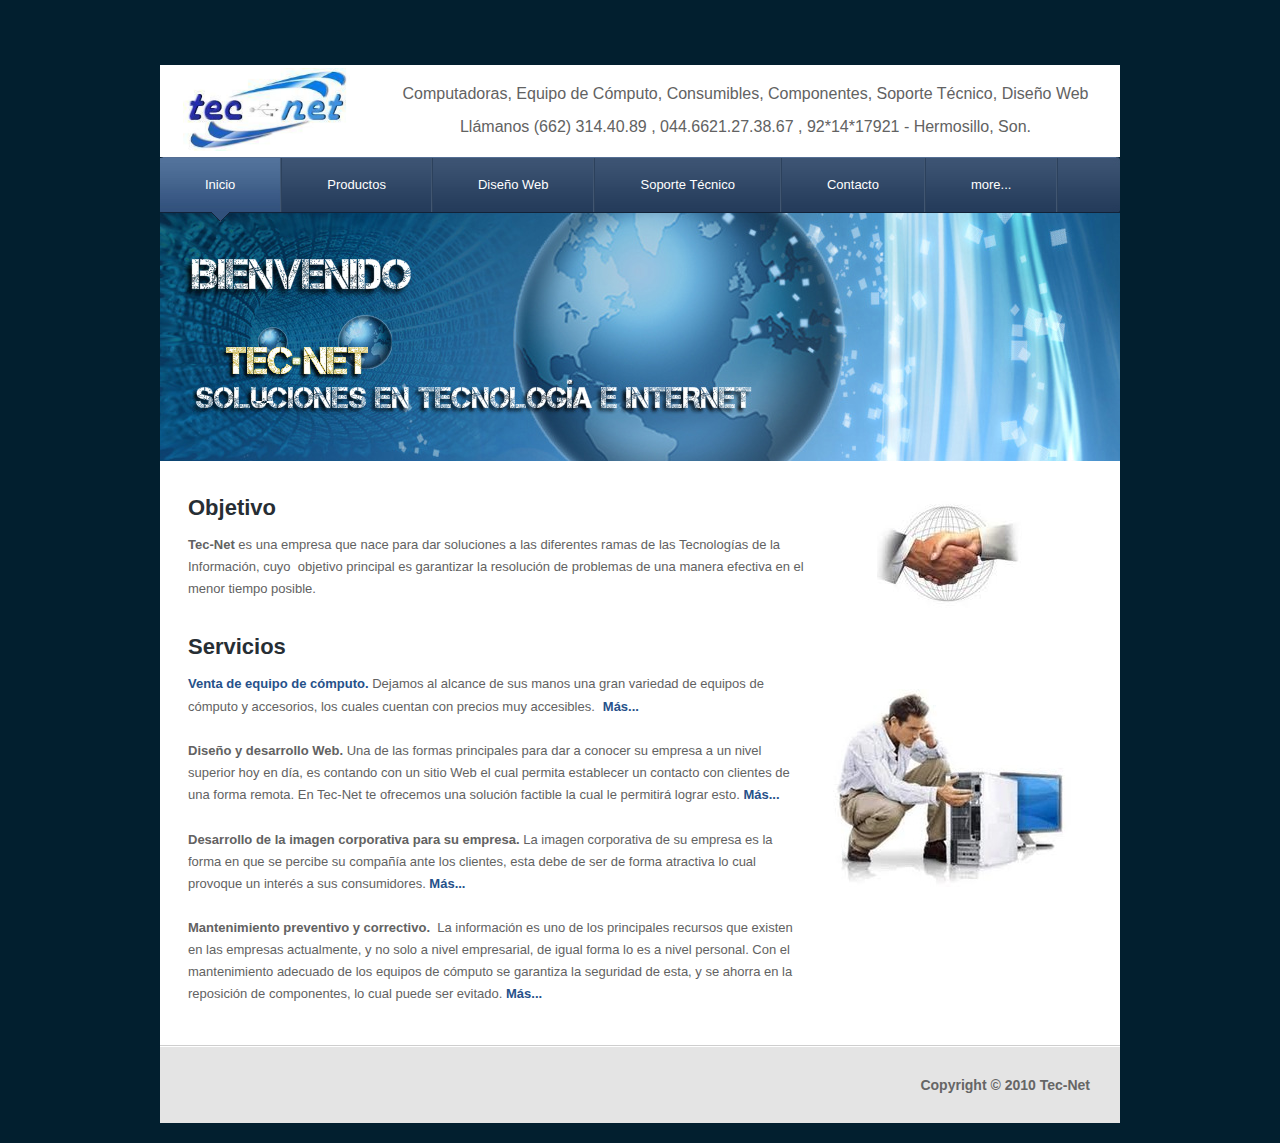
==== commit 0c7e2e5f: "Ancle textos" ====
--- a/index.html
+++ b/index.html
@@ -124,7 +124,7 @@
   <div id="154434432283233479-lhs" class="column" style="width: 68.7904%; float: left; overflow: visible; margin: 0; padding: 0;">
     <div style="padding-right: 5px;" class="columnlistp">
        <h2 style=" text-align: left; ">Servicios</h2>
-<div class="paragraph" style=" text-align: left; display: block; ">     <span style="font-weight: bold;">Venta de equipo de cómputo.</span> Dejamos al alcance de sus manos una gran variedad de equipos de cómputo y accesorios, los cuales cuentan con precios muy accesibles.<span style="font-size: 12pt; font-family: &quot;Times New Roman&quot;;">&nbsp; </span><a style="font-weight: bold;" href="productos.html">Más...</a><br><br><span style="font-weight: bold;">Diseño y desarrollo Web. </span>Una de las formas principales para dar a conocer su empresa a un nivel superior hoy en día, es contando con un sitio Web el cual permita establecer un contacto con clientes de una forma remota. En Tec-Net te ofrecemos una solución factible la cual le permitirá lograr esto. <a style="font-weight: bold;" href="disentildeo-web.html">Más...</a><br><br><span style="font-weight: bold;">Desarrollo de la imagen corporativa para su empresa. </span>La imagen corporativa de su empresa es la forma en que se percibe su compañía ante los clientes, esta debe de ser de forma atractiva lo cual provoque un interés a sus consumidores. <a style="font-weight: bold;" href="disentildeo-web.html">Más...</a><br><br><span style="font-weight: bold;">Mantenimiento preventivo y correctivo.</span>&nbsp; La información es uno de los principales recursos que existen en las empresas actualmente, y no solo a nivel empresarial, de igual forma lo es a nivel personal. Con el mantenimiento adecuado de los equipos de cómputo se garantiza la seguridad de esta, y se ahorra en la reposición de componentes, lo cual puede ser evitado. <a style="font-weight: bold;" href="soporte-teacutecnico.html">Más...</a><br></div>
+<div class="paragraph" style=" text-align: left; display: block; "><a href="https://gvazquezu.github.io/productos.html"><span style="font-weight: bold;">Venta de equipo de cómputo.</span></a> Dejamos al alcance de sus manos una gran variedad de equipos de cómputo y accesorios, los cuales cuentan con precios muy accesibles.<span style="font-size: 12pt; font-family: &quot;Times New Roman&quot;;">&nbsp; </span><a style="font-weight: bold;" href="productos.html">Más...</a><br><br><span style="font-weight: bold;">Diseño y desarrollo Web. </span>Una de las formas principales para dar a conocer su empresa a un nivel superior hoy en día, es contando con un sitio Web el cual permita establecer un contacto con clientes de una forma remota. En Tec-Net te ofrecemos una solución factible la cual le permitirá lograr esto. <a style="font-weight: bold;" href="disentildeo-web.html">Más...</a><br><br><span style="font-weight: bold;">Desarrollo de la imagen corporativa para su empresa. </span>La imagen corporativa de su empresa es la forma en que se percibe su compañía ante los clientes, esta debe de ser de forma atractiva lo cual provoque un interés a sus consumidores. <a style="font-weight: bold;" href="disentildeo-web.html">Más...</a><br><br><span style="font-weight: bold;">Mantenimiento preventivo y correctivo.</span>&nbsp; La información es uno de los principales recursos que existen en las empresas actualmente, y no solo a nivel empresarial, de igual forma lo es a nivel personal. Con el mantenimiento adecuado de los equipos de cómputo se garantiza la seguridad de esta, y se ahorra en la reposición de componentes, lo cual puede ser evitado. <a style="font-weight: bold;" href="soporte-teacutecnico.html">Más...</a><br></div>
 
 
     </div>
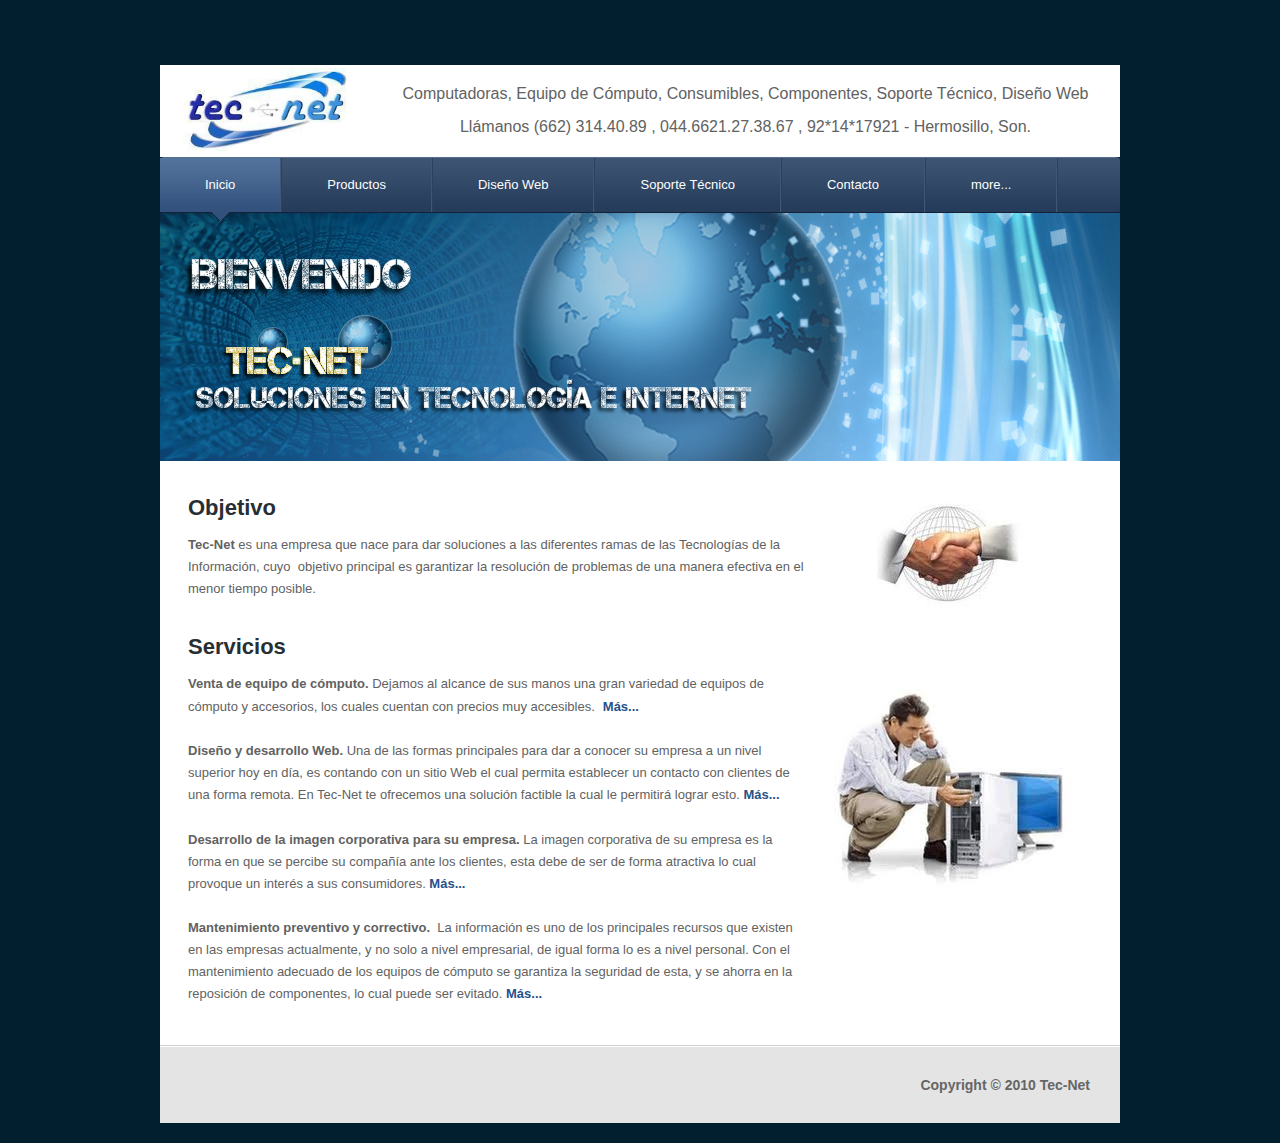
==== commit 0d8b47fd: "Update index.html" ====
--- a/index.html
+++ b/index.html
@@ -124,7 +124,7 @@
   <div id="154434432283233479-lhs" class="column" style="width: 68.7904%; float: left; overflow: visible; margin: 0; padding: 0;">
     <div style="padding-right: 5px;" class="columnlistp">
        <h2 style=" text-align: left; ">Servicios</h2>
-<div class="paragraph" style=" text-align: left; display: block; "><a href="https://gvazquezu.github.io/productos.html"><span style="font-weight: bold;">Venta de equipo de cómputo.</span></a> Dejamos al alcance de sus manos una gran variedad de equipos de cómputo y accesorios, los cuales cuentan con precios muy accesibles.<span style="font-size: 12pt; font-family: &quot;Times New Roman&quot;;">&nbsp; </span><a style="font-weight: bold;" href="productos.html">Más...</a><br><br><span style="font-weight: bold;">Diseño y desarrollo Web. </span>Una de las formas principales para dar a conocer su empresa a un nivel superior hoy en día, es contando con un sitio Web el cual permita establecer un contacto con clientes de una forma remota. En Tec-Net te ofrecemos una solución factible la cual le permitirá lograr esto. <a style="font-weight: bold;" href="disentildeo-web.html">Más...</a><br><br><span style="font-weight: bold;">Desarrollo de la imagen corporativa para su empresa. </span>La imagen corporativa de su empresa es la forma en que se percibe su compañía ante los clientes, esta debe de ser de forma atractiva lo cual provoque un interés a sus consumidores. <a style="font-weight: bold;" href="disentildeo-web.html">Más...</a><br><br><span style="font-weight: bold;">Mantenimiento preventivo y correctivo.</span>&nbsp; La información es uno de los principales recursos que existen en las empresas actualmente, y no solo a nivel empresarial, de igual forma lo es a nivel personal. Con el mantenimiento adecuado de los equipos de cómputo se garantiza la seguridad de esta, y se ahorra en la reposición de componentes, lo cual puede ser evitado. <a style="font-weight: bold;" href="soporte-teacutecnico.html">Más...</a><br></div>
+<div class="paragraph" style=" text-align: left; display: block; "><span style="font-weight: bold;"><a href="productos.html"></a>Venta de equipo de cómputo.</a></span> Dejamos al alcance de sus manos una gran variedad de equipos de cómputo y accesorios, los cuales cuentan con precios muy accesibles.<span style="font-size: 12pt; font-family: &quot;Times New Roman&quot;;">&nbsp; </span><a style="font-weight: bold;" href="productos.html">Más...</a><br><br><span style="font-weight: bold;">Diseño y desarrollo Web. </span>Una de las formas principales para dar a conocer su empresa a un nivel superior hoy en día, es contando con un sitio Web el cual permita establecer un contacto con clientes de una forma remota. En Tec-Net te ofrecemos una solución factible la cual le permitirá lograr esto. <a style="font-weight: bold;" href="disentildeo-web.html">Más...</a><br><br><span style="font-weight: bold;">Desarrollo de la imagen corporativa para su empresa. </span>La imagen corporativa de su empresa es la forma en que se percibe su compañía ante los clientes, esta debe de ser de forma atractiva lo cual provoque un interés a sus consumidores. <a style="font-weight: bold;" href="disentildeo-web.html">Más...</a><br><br><span style="font-weight: bold;">Mantenimiento preventivo y correctivo.</span>&nbsp; La información es uno de los principales recursos que existen en las empresas actualmente, y no solo a nivel empresarial, de igual forma lo es a nivel personal. Con el mantenimiento adecuado de los equipos de cómputo se garantiza la seguridad de esta, y se ahorra en la reposición de componentes, lo cual puede ser evitado. <a style="font-weight: bold;" href="soporte-teacutecnico.html">Más...</a><br></div>
 
 
     </div>
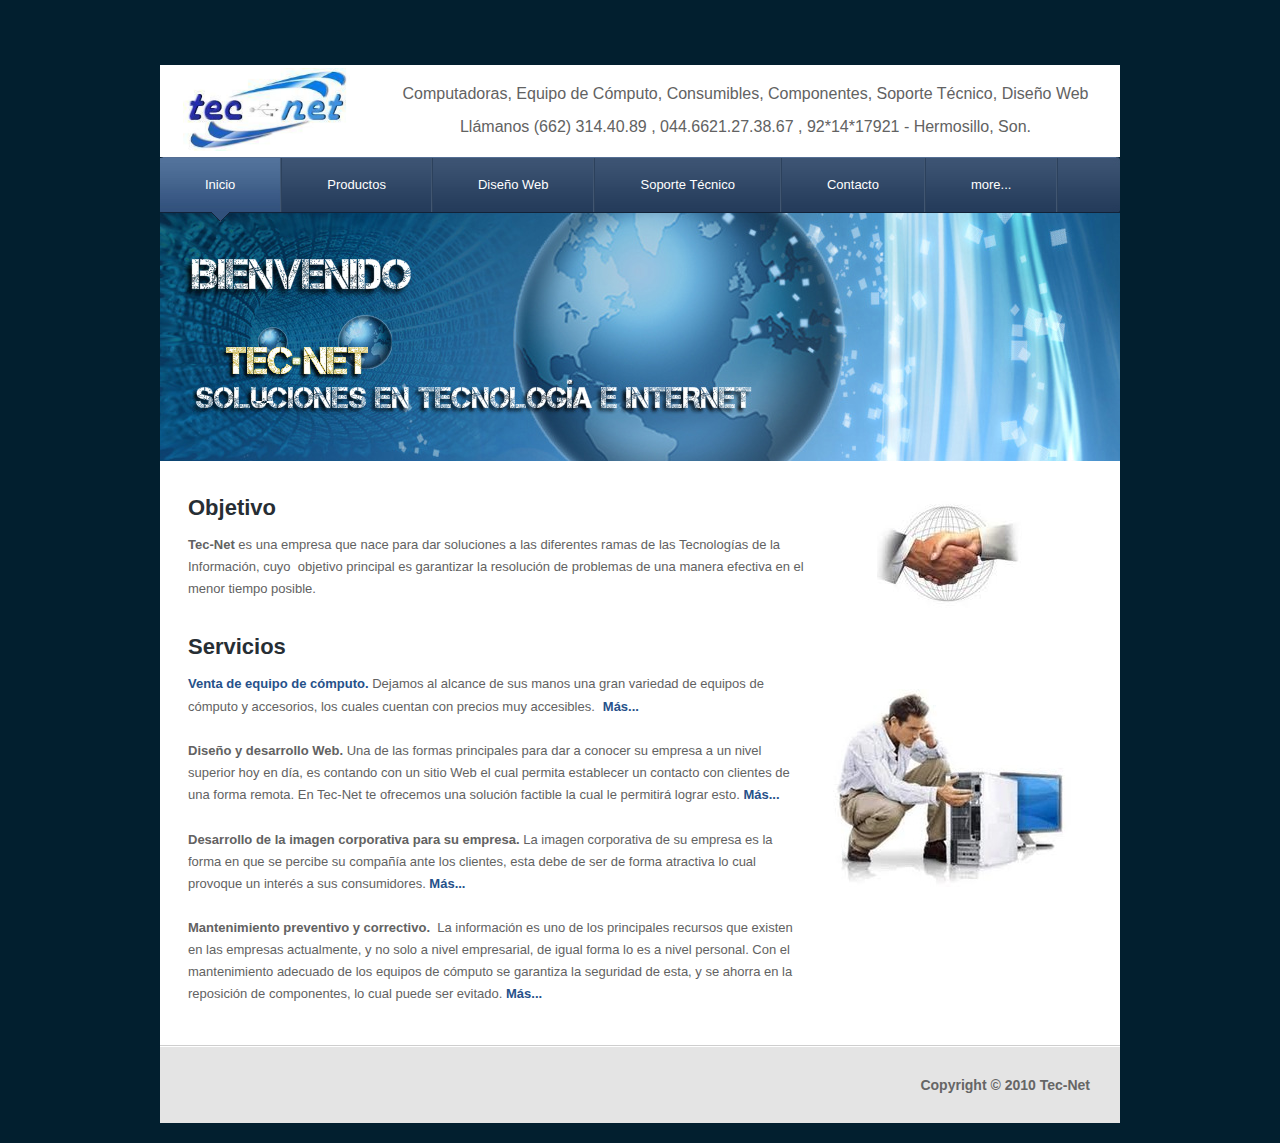
==== commit a34a883f: "at" ====
--- a/index.html
+++ b/index.html
@@ -124,7 +124,7 @@
   <div id="154434432283233479-lhs" class="column" style="width: 68.7904%; float: left; overflow: visible; margin: 0; padding: 0;">
     <div style="padding-right: 5px;" class="columnlistp">
        <h2 style=" text-align: left; ">Servicios</h2>
-<div class="paragraph" style=" text-align: left; display: block; "><span style="font-weight: bold;"><a href="productos.html"></a>Venta de equipo de cómputo.</a></span> Dejamos al alcance de sus manos una gran variedad de equipos de cómputo y accesorios, los cuales cuentan con precios muy accesibles.<span style="font-size: 12pt; font-family: &quot;Times New Roman&quot;;">&nbsp; </span><a style="font-weight: bold;" href="productos.html">Más...</a><br><br><span style="font-weight: bold;">Diseño y desarrollo Web. </span>Una de las formas principales para dar a conocer su empresa a un nivel superior hoy en día, es contando con un sitio Web el cual permita establecer un contacto con clientes de una forma remota. En Tec-Net te ofrecemos una solución factible la cual le permitirá lograr esto. <a style="font-weight: bold;" href="disentildeo-web.html">Más...</a><br><br><span style="font-weight: bold;">Desarrollo de la imagen corporativa para su empresa. </span>La imagen corporativa de su empresa es la forma en que se percibe su compañía ante los clientes, esta debe de ser de forma atractiva lo cual provoque un interés a sus consumidores. <a style="font-weight: bold;" href="disentildeo-web.html">Más...</a><br><br><span style="font-weight: bold;">Mantenimiento preventivo y correctivo.</span>&nbsp; La información es uno de los principales recursos que existen en las empresas actualmente, y no solo a nivel empresarial, de igual forma lo es a nivel personal. Con el mantenimiento adecuado de los equipos de cómputo se garantiza la seguridad de esta, y se ahorra en la reposición de componentes, lo cual puede ser evitado. <a style="font-weight: bold;" href="soporte-teacutecnico.html">Más...</a><br></div>
+<div class="paragraph" style=" text-align: left; display: block; "><span style="font-weight: bold;"><a href="productos.html">Venta de equipo de cómputo.</a></span> Dejamos al alcance de sus manos una gran variedad de equipos de cómputo y accesorios, los cuales cuentan con precios muy accesibles.<span style="font-size: 12pt; font-family: &quot;Times New Roman&quot;;">&nbsp; </span><a style="font-weight: bold;" href="productos.html">Más...</a><br><br><span style="font-weight: bold;">Diseño y desarrollo Web. </span>Una de las formas principales para dar a conocer su empresa a un nivel superior hoy en día, es contando con un sitio Web el cual permita establecer un contacto con clientes de una forma remota. En Tec-Net te ofrecemos una solución factible la cual le permitirá lograr esto. <a style="font-weight: bold;" href="disentildeo-web.html">Más...</a><br><br><span style="font-weight: bold;">Desarrollo de la imagen corporativa para su empresa. </span>La imagen corporativa de su empresa es la forma en que se percibe su compañía ante los clientes, esta debe de ser de forma atractiva lo cual provoque un interés a sus consumidores. <a style="font-weight: bold;" href="disentildeo-web.html">Más...</a><br><br><span style="font-weight: bold;">Mantenimiento preventivo y correctivo.</span>&nbsp; La información es uno de los principales recursos que existen en las empresas actualmente, y no solo a nivel empresarial, de igual forma lo es a nivel personal. Con el mantenimiento adecuado de los equipos de cómputo se garantiza la seguridad de esta, y se ahorra en la reposición de componentes, lo cual puede ser evitado. <a style="font-weight: bold;" href="soporte-teacutecnico.html">Más...</a><br></div>
 
 
     </div>
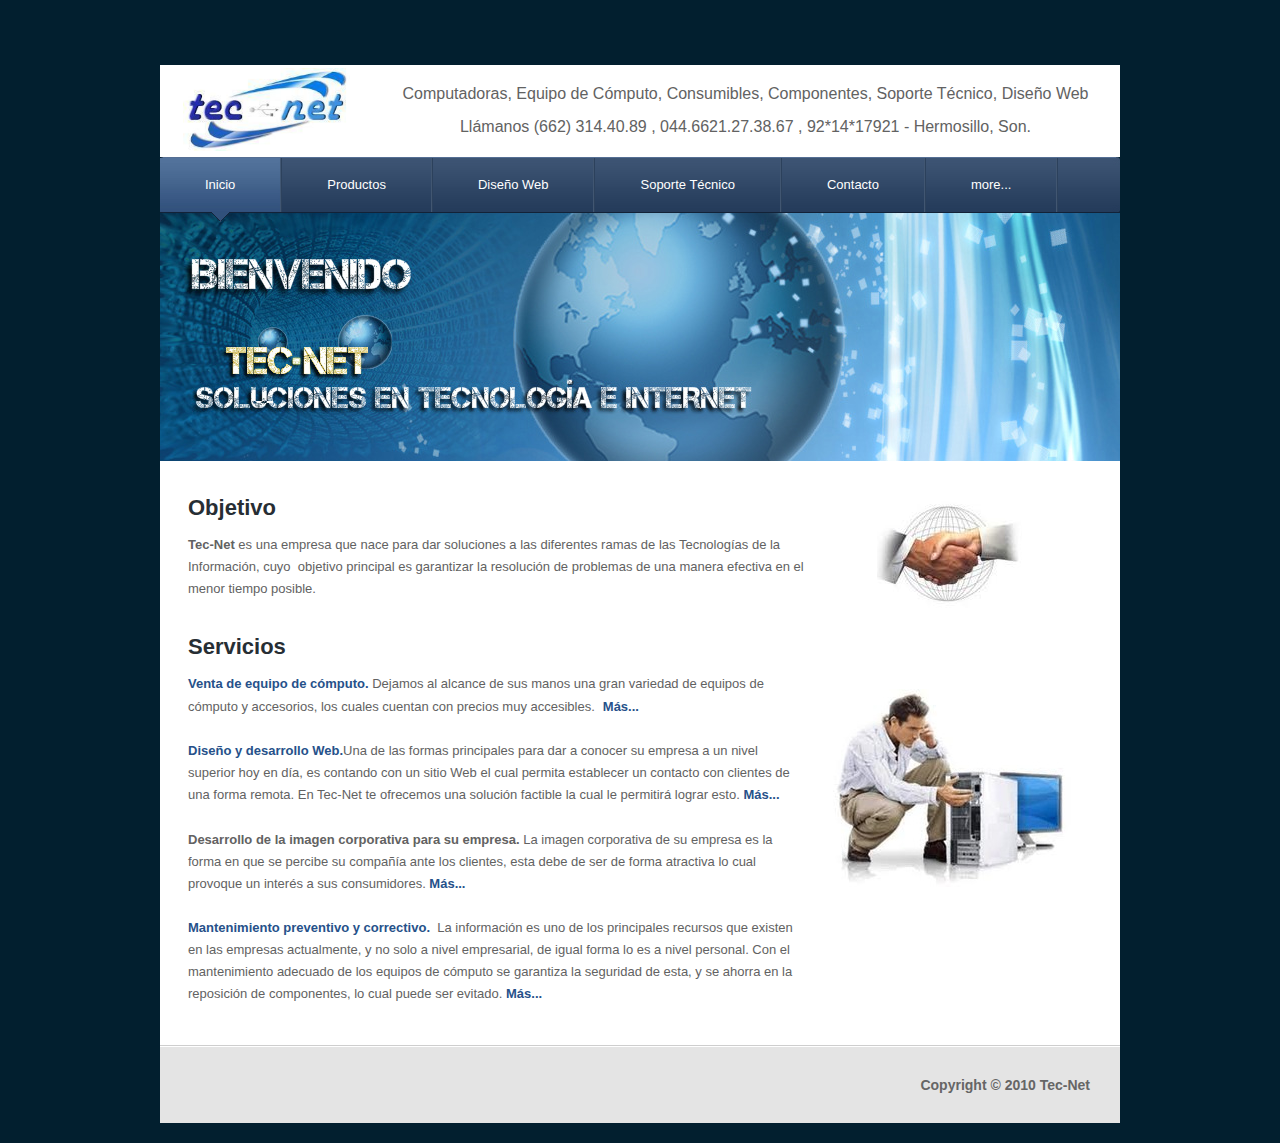
==== commit eabe1f78: "at" ====
--- a/index.html
+++ b/index.html
@@ -124,7 +124,7 @@
   <div id="154434432283233479-lhs" class="column" style="width: 68.7904%; float: left; overflow: visible; margin: 0; padding: 0;">
     <div style="padding-right: 5px;" class="columnlistp">
        <h2 style=" text-align: left; ">Servicios</h2>
-<div class="paragraph" style=" text-align: left; display: block; "><span style="font-weight: bold;"><a href="productos.html">Venta de equipo de cómputo.</a></span> Dejamos al alcance de sus manos una gran variedad de equipos de cómputo y accesorios, los cuales cuentan con precios muy accesibles.<span style="font-size: 12pt; font-family: &quot;Times New Roman&quot;;">&nbsp; </span><a style="font-weight: bold;" href="productos.html">Más...</a><br><br><span style="font-weight: bold;">Diseño y desarrollo Web. </span>Una de las formas principales para dar a conocer su empresa a un nivel superior hoy en día, es contando con un sitio Web el cual permita establecer un contacto con clientes de una forma remota. En Tec-Net te ofrecemos una solución factible la cual le permitirá lograr esto. <a style="font-weight: bold;" href="disentildeo-web.html">Más...</a><br><br><span style="font-weight: bold;">Desarrollo de la imagen corporativa para su empresa. </span>La imagen corporativa de su empresa es la forma en que se percibe su compañía ante los clientes, esta debe de ser de forma atractiva lo cual provoque un interés a sus consumidores. <a style="font-weight: bold;" href="disentildeo-web.html">Más...</a><br><br><span style="font-weight: bold;">Mantenimiento preventivo y correctivo.</span>&nbsp; La información es uno de los principales recursos que existen en las empresas actualmente, y no solo a nivel empresarial, de igual forma lo es a nivel personal. Con el mantenimiento adecuado de los equipos de cómputo se garantiza la seguridad de esta, y se ahorra en la reposición de componentes, lo cual puede ser evitado. <a style="font-weight: bold;" href="soporte-teacutecnico.html">Más...</a><br></div>
+<div class="paragraph" style=" text-align: left; display: block; "><span style="font-weight: bold;"><a href="productos.html">Venta de equipo de cómputo.</a></span> Dejamos al alcance de sus manos una gran variedad de equipos de cómputo y accesorios, los cuales cuentan con precios muy accesibles.<span style="font-size: 12pt; font-family: &quot;Times New Roman&quot;;">&nbsp; </span><a style="font-weight: bold;" href="productos.html">Más...</a><br><br><span style="font-weight: bold;"><a href="disentildeo-web.html">Diseño y desarrollo Web.</a></span>Una de las formas principales para dar a conocer su empresa a un nivel superior hoy en día, es contando con un sitio Web el cual permita establecer un contacto con clientes de una forma remota. En Tec-Net te ofrecemos una solución factible la cual le permitirá lograr esto. <a style="font-weight: bold;" href="disentildeo-web.html">Más...</a><br><br><span style="font-weight: bold;">Desarrollo de la imagen corporativa para su empresa. </span>La imagen corporativa de su empresa es la forma en que se percibe su compañía ante los clientes, esta debe de ser de forma atractiva lo cual provoque un interés a sus consumidores. <a style="font-weight: bold;" href="disentildeo-web.html">Más...</a><br><br><span style="font-weight: bold;"><a href="soporte-teacutecnico.html">Mantenimiento preventivo y correctivo.</a></span>&nbsp; La información es uno de los principales recursos que existen en las empresas actualmente, y no solo a nivel empresarial, de igual forma lo es a nivel personal. Con el mantenimiento adecuado de los equipos de cómputo se garantiza la seguridad de esta, y se ahorra en la reposición de componentes, lo cual puede ser evitado. <a style="font-weight: bold;" href="soporte-teacutecnico.html">Más...</a><br></div>
 
 
     </div>
